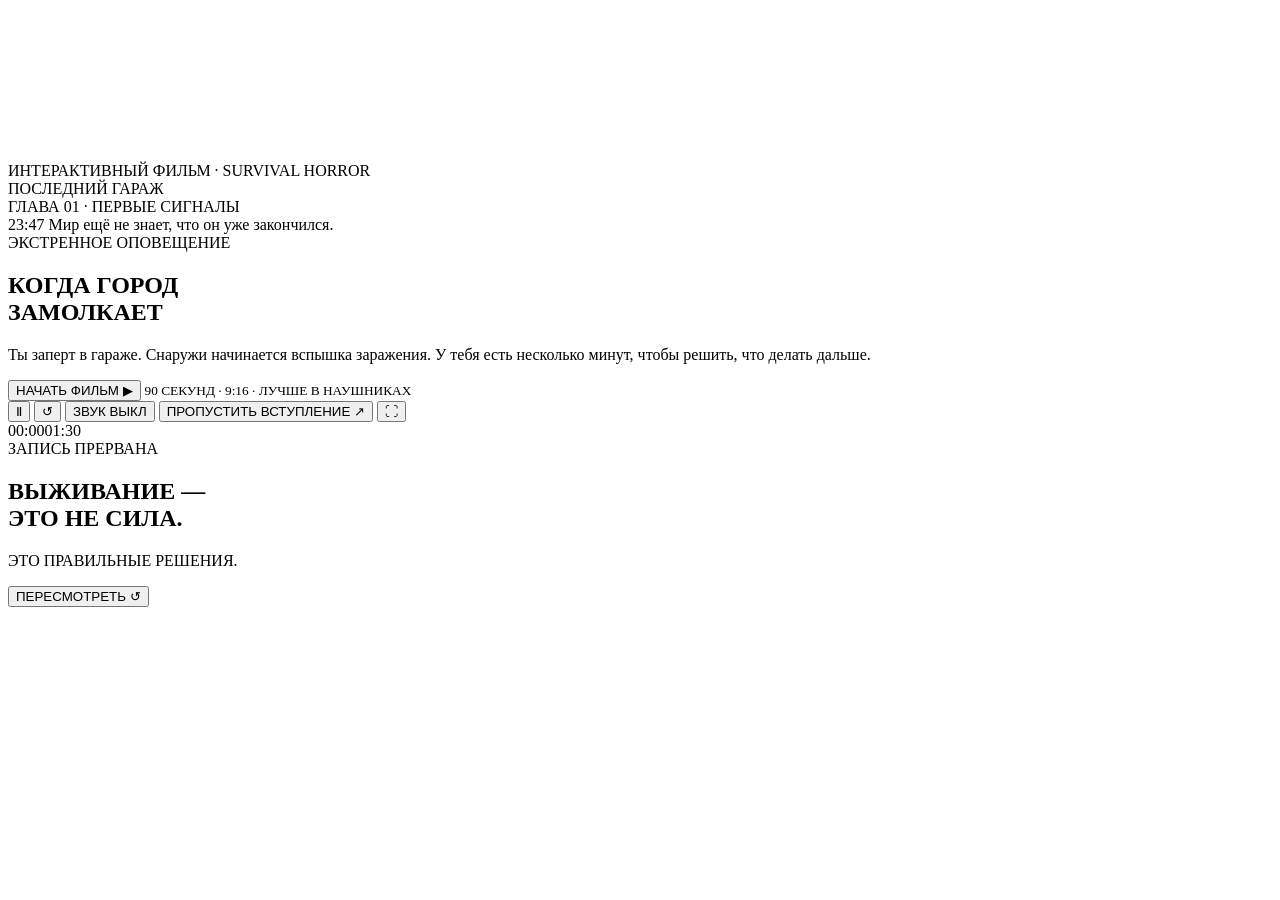
==== index.html @ 798fe9de "Add index.html" ====
<!doctype html>
<html lang="ru">
<head>
<meta charset="utf-8">
<meta name="viewport" content="width=device-width,initial-scale=1,maximum-scale=1,viewport-fit=cover">
<meta name="theme-color" content="#090b0d">
<title>Последний гараж — интерактивный фильм</title>
<link rel="stylesheet" href="style.css">
</head>
<body>
<main id="player">
  <canvas id="film" aria-label="Анимационный фильм о зомби-апокалипсисе"></canvas>
  <div class="vignette"></div>
  <header class="topbar">
    <div class="eyebrow">ИНТЕРАКТИВНЫЙ ФИЛЬМ · SURVIVAL HORROR</div>
    <div class="brand">ПОСЛЕДНИЙ <span>ГАРАЖ</span></div>
    <div class="chapter" id="chapter">ГЛАВА 01 · ПЕРВЫЕ СИГНАЛЫ</div>
  </header>
  <div class="subtitle" id="subtitle"><span>23:47</span> Мир ещё не знает, что он уже закончился.</div>
  <section class="start-screen" id="startScreen">
    <div class="start-card">
      <div class="warning">ЭКСТРЕННОЕ ОПОВЕЩЕНИЕ</div>
      <h1>КОГДА ГОРОД<br>ЗАМОЛКАЕТ</h1>
      <p>Ты заперт в гараже. Снаружи начинается вспышка заражения. У тебя есть несколько минут, чтобы решить, что делать дальше.</p>
      <button id="startBtn" class="primary">НАЧАТЬ ФИЛЬМ <span>▶</span></button>
      <small>90 СЕКУНД · 9:16 · ЛУЧШЕ В НАУШНИКАХ</small>
    </div>
  </section>
  <nav class="controls" id="controls">
    <button id="playBtn" aria-label="Пауза">Ⅱ</button>
    <button id="restartBtn" aria-label="Начать заново">↺</button>
    <button id="soundBtn" aria-label="Звук">ЗВУК ВЫКЛ</button>
    <button id="skipBtn">ПРОПУСТИТЬ ВСТУПЛЕНИЕ ↗</button>
    <button id="fullBtn" aria-label="Полный экран">⛶</button>
  </nav>
  <div class="timeline"><div id="progress"></div></div>
  <div class="timecode"><span id="elapsed">00:00</span><span>01:30</span></div>
  <div class="end-screen hidden" id="endScreen">
    <div class="end-kicker">ЗАПИСЬ ПРЕРВАНА</div>
    <h2>ВЫЖИВАНИЕ —<br>ЭТО НЕ СИЛА.</h2>
    <p>ЭТО ПРАВИЛЬНЫЕ РЕШЕНИЯ.</p>
    <button id="againBtn" class="primary">ПЕРЕСМОТРЕТЬ ↺</button>
  </div>
</main>
<script src="audio.js"></script>
<script src="graphics.js"></script>
<script src="game.js"></script>
</body>
</html>
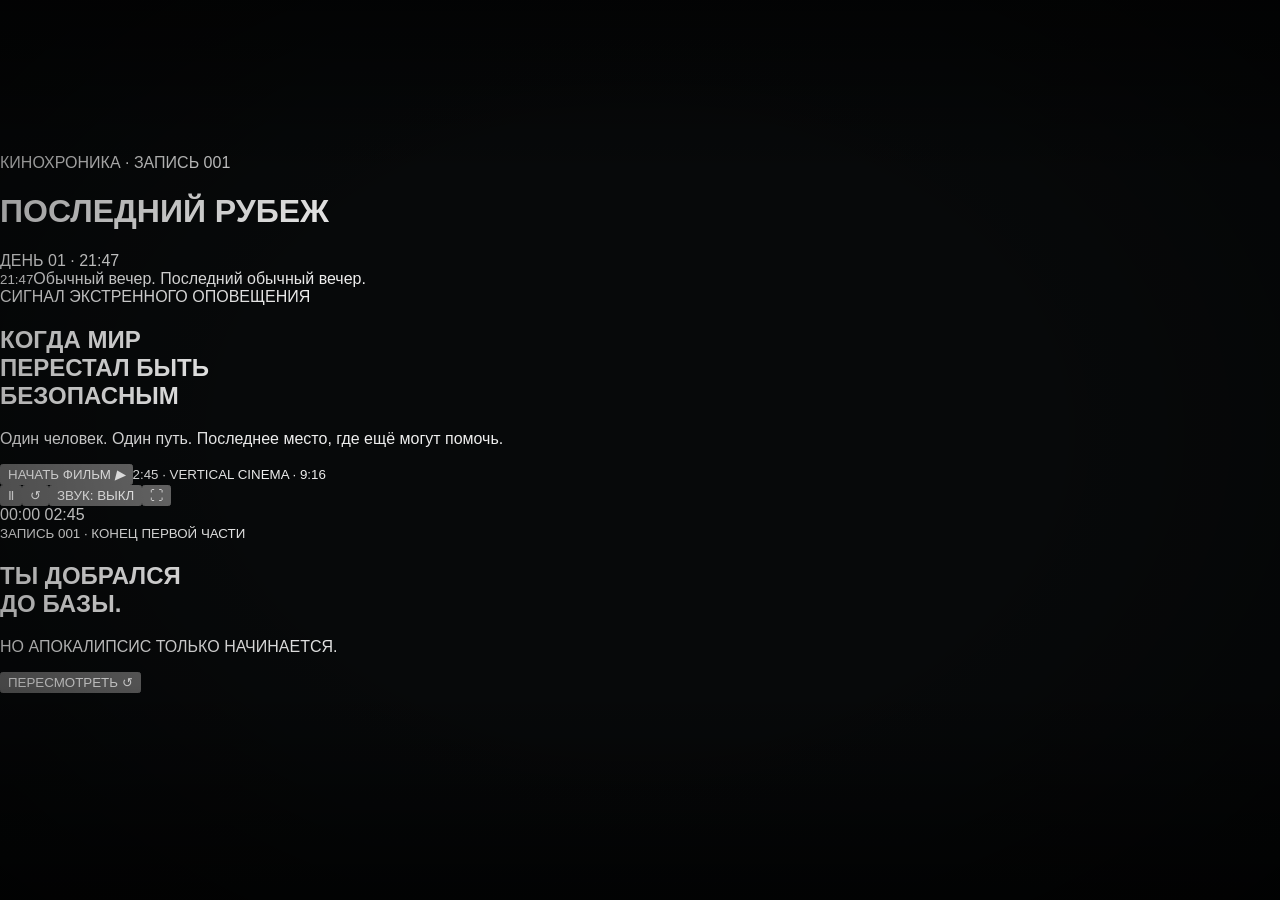
==== commit 685b2113: "Build cinematic Last Stand short film" ====
--- a/index.html
+++ b/index.html
@@ -1,49 +1,9 @@
 <!doctype html>
-<html lang="ru">
-<head>
-<meta charset="utf-8">
-<meta name="viewport" content="width=device-width,initial-scale=1,maximum-scale=1,viewport-fit=cover">
-<meta name="theme-color" content="#090b0d">
-<title>Последний гараж — интерактивный фильм</title>
-<link rel="stylesheet" href="style.css">
-</head>
-<body>
-<main id="player">
-  <canvas id="film" aria-label="Анимационный фильм о зомби-апокалипсисе"></canvas>
-  <div class="vignette"></div>
-  <header class="topbar">
-    <div class="eyebrow">ИНТЕРАКТИВНЫЙ ФИЛЬМ · SURVIVAL HORROR</div>
-    <div class="brand">ПОСЛЕДНИЙ <span>ГАРАЖ</span></div>
-    <div class="chapter" id="chapter">ГЛАВА 01 · ПЕРВЫЕ СИГНАЛЫ</div>
-  </header>
-  <div class="subtitle" id="subtitle"><span>23:47</span> Мир ещё не знает, что он уже закончился.</div>
-  <section class="start-screen" id="startScreen">
-    <div class="start-card">
-      <div class="warning">ЭКСТРЕННОЕ ОПОВЕЩЕНИЕ</div>
-      <h1>КОГДА ГОРОД<br>ЗАМОЛКАЕТ</h1>
-      <p>Ты заперт в гараже. Снаружи начинается вспышка заражения. У тебя есть несколько минут, чтобы решить, что делать дальше.</p>
-      <button id="startBtn" class="primary">НАЧАТЬ ФИЛЬМ <span>▶</span></button>
-      <small>90 СЕКУНД · 9:16 · ЛУЧШЕ В НАУШНИКАХ</small>
-    </div>
-  </section>
-  <nav class="controls" id="controls">
-    <button id="playBtn" aria-label="Пауза">Ⅱ</button>
-    <button id="restartBtn" aria-label="Начать заново">↺</button>
-    <button id="soundBtn" aria-label="Звук">ЗВУК ВЫКЛ</button>
-    <button id="skipBtn">ПРОПУСТИТЬ ВСТУПЛЕНИЕ ↗</button>
-    <button id="fullBtn" aria-label="Полный экран">⛶</button>
-  </nav>
-  <div class="timeline"><div id="progress"></div></div>
-  <div class="timecode"><span id="elapsed">00:00</span><span>01:30</span></div>
-  <div class="end-screen hidden" id="endScreen">
-    <div class="end-kicker">ЗАПИСЬ ПРЕРВАНА</div>
-    <h2>ВЫЖИВАНИЕ —<br>ЭТО НЕ СИЛА.</h2>
-    <p>ЭТО ПРАВИЛЬНЫЕ РЕШЕНИЯ.</p>
-    <button id="againBtn" class="primary">ПЕРЕСМОТРЕТЬ ↺</button>
-  </div>
-</main>
-<script src="audio.js"></script>
-<script src="graphics.js"></script>
-<script src="game.js"></script>
-</body>
-</html>+<html lang="ru"><head><meta charset="utf-8"><meta name="viewport" content="width=device-width,initial-scale=1,maximum-scale=1,viewport-fit=cover"><meta name="theme-color" content="#08090b"><title>Последний рубеж</title><link rel="stylesheet" href="style.css"></head>
+<body><main id="film"><canvas id="screen"></canvas><div class="grain"></div><div class="vignette"></div>
+<header><span class="overline">КИНОХРОНИКА · ЗАПИСЬ 001</span><h1>ПОСЛЕДНИЙ <b>РУБЕЖ</b></h1><span id="chapter">ДЕНЬ 01 · 21:47</span></header>
+<div id="caption"><small id="clock">21:47</small><span id="line">Обычный вечер. Последний обычный вечер.</span></div>
+<section id="intro"><div class="alert">СИГНАЛ ЭКСТРЕННОГО ОПОВЕЩЕНИЯ</div><h2>КОГДА МИР<br>ПЕРЕСТАЛ БЫТЬ<br>БЕЗОПАСНЫМ</h2><p>Один человек. Один путь. Последнее место, где ещё могут помочь.</p><button id="start">НАЧАТЬ ФИЛЬМ <i>▶</i></button><small>2:45 · VERTICAL CINEMA · 9:16</small></section>
+<div id="controls"><button id="play">Ⅱ</button><button id="restart">↺</button><button id="sound">ЗВУК: ВЫКЛ</button><button id="full">⛶</button></div><div id="track"><i id="bar"></i></div><div id="timer">00:00 <span>02:45</span></div>
+<section id="ending" class="hide"><small>ЗАПИСЬ 001 · КОНЕЦ ПЕРВОЙ ЧАСТИ</small><h2>ТЫ ДОБРАЛСЯ<br>ДО БАЗЫ.</h2><p>НО АПОКАЛИПСИС ТОЛЬКО НАЧИНАЕТСЯ.</p><button id="again">ПЕРЕСМОТРЕТЬ ↺</button></section>
+</main><script src="audio.js"></script><script src="graphics.js"></script><script src="game.js"></script></body></html>
--- a/style.css
+++ b/style.css
@@ -0,0 +1,38 @@
+*{box-sizing:border-box}
+:root{color-scheme:dark}
+html,body{margin:0;width:100%;height:100%;overflow:hidden;background:#07090a;color:#eee;font-family:Arial,Helvetica,sans-serif}
+body{display:grid;place-items:center}
+#player{position:relative;width:min(100vw,56.25vh);height:min(100dvh,177.78vw);aspect-ratio:9/16;max-width:100vw;max-height:100dvh;overflow:hidden;background:#111;isolation:isolate}
+#film{position:absolute;inset:0;width:100%;height:100%;display:block}
+.vignette{position:absolute;inset:0;pointer-events:none;background:radial-gradient(ellipse at 50% 48%,transparent 42%,#0008 100%),linear-gradient(180deg,#0008,transparent 20%,transparent 76%,#0009)}
+.topbar{position:absolute;top:env(safe-area-inset-top,0px);left:0;right:0;padding:20px 20px 0;text-align:center;pointer-events:none;text-shadow:0 2px 12px #000}
+.eyebrow,.chapter,.warning,.end-kicker{font-size:8px;letter-spacing:3px;color:#c0a98b}
+.brand{font-family:Georgia,serif;font-size:clamp(23px,7vw,35px);letter-spacing:4px;margin:8px 0 5px;color:#e1d5c2}
+.brand span{color:#a65c42}
+.chapter{font-size:8px;color:#d3c6b3}
+.subtitle{position:absolute;left:12px;right:12px;top:20%;text-align:center;font-family:Georgia,serif;font-size:clamp(14px,4vw,19px);color:#eee0cc;text-shadow:0 2px 10px #000;opacity:0;transition:opacity .5s;pointer-events:none}
+.subtitle span{display:block;font:9px Arial;letter-spacing:3px;color:#d28b66;margin-bottom:8px}
+.controls{position:absolute;bottom:calc(34px + env(safe-area-inset-bottom,0px));left:12px;right:12px;display:flex;align-items:center;gap:7px;opacity:1;transition:opacity .5s}
+.controls button{border:1px solid #a18a6c66;background:#101312d9;color:#e9dfd0;border-radius:3px;padding:10px 11px;font-size:10px;letter-spacing:1px;min-height:38px;backdrop-filter:blur(8px)}
+.controls button:active{background:#70513d}
+#skipBtn{margin-left:auto;font-size:8px;padding:10px 8px}
+#soundBtn{font-size:8px}
+.timeline{position:absolute;bottom:calc(24px + env(safe-area-inset-bottom,0px));left:13px;right:13px;height:2px;background:#ffffff38}
+#progress{height:100%;width:0;background:#c17b55;box-shadow:0 0 9px #d1845c}
+.timecode{position:absolute;bottom:calc(8px + env(safe-area-inset-bottom,0px));left:13px;right:13px;display:flex;justify-content:space-between;color:#b7aa98;font:8px monospace;letter-spacing:1px}
+.start-screen,.end-screen{position:absolute;inset:0;display:grid;place-items:center;padding:28px;background:linear-gradient(180deg,#080b0de8,#090b0de8);z-index:5;transition:opacity .8s}
+.start-screen.hidden,.end-screen.hidden{opacity:0;pointer-events:none}
+.start-card{text-align:center;max-width:340px}
+.warning{color:#bd7052;border:1px solid #a65c4266;display:inline-block;padding:8px 12px}
+.start-card h1,.end-screen h2{font:clamp(36px,10vw,52px)/.95 Georgia,serif;letter-spacing:2px;color:#e7dcc9;margin:24px 0 18px;text-shadow:0 5px 25px #000}
+.start-card p{font:14px/1.65 Georgia,serif;color:#b8b0a4;margin:0 auto 26px;max-width:290px}
+.primary{border:1px solid #b17b5b;background:linear-gradient(135deg,#754633,#35241e);color:#fff0df;padding:15px 22px;letter-spacing:2px;font-size:11px;min-width:210px;box-shadow:0 8px 30px #0008}
+.primary span{margin-left:12px}
+.start-card small{display:block;margin-top:18px;color:#82796e;font-size:8px;letter-spacing:2px}
+.end-screen{text-align:center;z-index:6}
+.end-screen h2{font-size:clamp(32px,9vw,48px)}
+.end-screen p{font-size:10px;letter-spacing:4px;color:#c17b55;margin:0 0 30px}
+.end-kicker{color:#b86d4f}
+@media(orientation:landscape){#player{width:min(56.25vh,100vw);height:min(100dvh,177.78vw)}}
+body.playing .controls{opacity:.35}
+body.playing .controls:active,body.playing .controls:focus-within{opacity:1}
